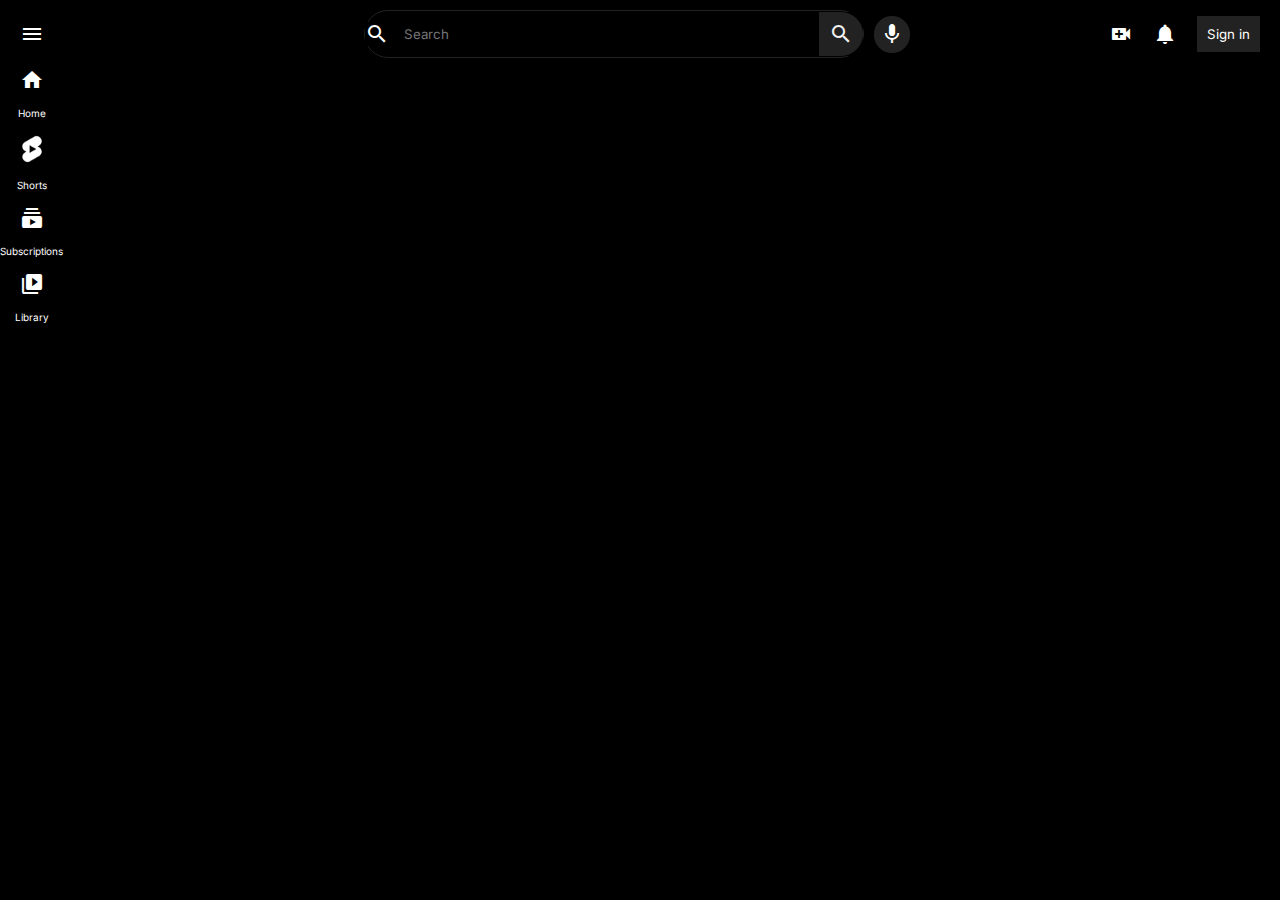
==== index.html @ 5d7f5431 "update" ====
<!DOCTYPE html>
<html lang="en">
<head>
    <meta charset="UTF-8">
    <meta http-equiv="X-UA-Compatible" content="IE=edge">
    <meta name="viewport" content="width=device-width, initial-scale=1.0">
    <link href="https://fonts.googleapis.com/icon?family=Material+Icons"
      rel="stylesheet">
      <link rel="preconnect" href="https://fonts.googleapis.com">
<link rel="preconnect" href="https://fonts.gstatic.com" crossorigin>
<link href="https://fonts.googleapis.com/css2?family=Inter:wght@300;400&display=swap" rel="stylesheet">
      <link rel="stylesheet" href="./style.css">
      <title>Document</title>
</head>
<body>
    <nav class="header-container">
        <div class="left-container">
            <span class="material-icons">menu</span>
            <img style="width: 100px;" src="https://upload.wikimedia.org/wikipedia/commons/thumb/5/54/YouTube_dark_logo_2017.svg/1280px-YouTube_dark_logo_2017.svg.png" alt="">
        </div>
        
        <div class="middle-container">
            <div class="search">
                <span class="material-icons">search</span>
                <input class="search-input" placeholder="Search">
                <button onclick="searchVideos()" id="searchbtn"><span id="search-icon" class="material-icons">search</span></button>
            </div>
            <div class="voice"><span id="mic" class="material-icons mic">mic</span></div>
            </div>
        <div class="right-container">
            <span class="material-icons">video_call</span>
            <span class="material-icons">notifications</span>
            <button id="signin">Sign in</button>
        </div>
    </nav>




    <section>
        <div class="menu-container">
                <span class="material-icons">home</span>
                <span>Home</span>
                <img style="width:30px;" src="./yt-shots.png">
                <span>Shorts</span>
                <span class="material-icons">subscriptions</span>
                <span>Subscriptions</span>
                <span class="material-icons">video_library</span>
                <span>Library</span>
        </div>
        <div id="search-container">

        </div>
    </section>
    
    <script src="./script.js"></script>

</body>
</html>
---- style.css ----
*{
    border: none;
    margin: 0;
    padding: 0;
    background-color: black;
    color: white;
    font-family: 'Inter', sans-serif;
}

.header-container{
    display: flex;
    justify-content: space-between;
    align-items: center;
    margin: 10px 20px 10px;
}

.left-container{
    display: flex;
    gap: 20px;
}

.middle-container{
    display: flex;
    justify-content: center;
    align-items: center;
    gap: 10px;
    
}

.search{
    border: 1px solid #222222;
    display: flex;
    justify-content: space-between;
    align-items: center;
    border-radius: 50px;
}
#search-icon{
    background-color: #222222;
    border-top-right-radius: 30px;
    border-bottom-right-radius: 30px;
    padding: 10px;
    padding-left: 10px;
    color: #F1F1F1;
}
input{
    padding: 15px;
    width: 400px;
    color: #F1F1F1;
}

button, .mic{
    cursor: pointer;
}

.voice, #mic{
    background-color: #222222;
    border-radius: 50px;
    padding: 3px;
}

.right-container{
    display: flex;
    justify-content: space-between;
    align-items: center;
    gap: 20px;
}

#signin{
    background-color: #222222;
    padding: 10px;
}

section{
    display: flex;
    gap: 150px;
}

.menu-container{
    display: flex;
    flex-direction: column;
    justify-content: flex-start;
    align-items: center;
    font-size: 10px;
    gap: 15px;
}

span{
    cursor: pointer;
}

img{
    cursor: pointer;
}

#search-container{
    margin-top: 40px;
    margin-right: 50px;
    display: grid;
    grid-template-columns: repeat(4, 1fr);
    grid-gap: 30px;
}
a{
    text-decoration: none;
}
.video-content{
    display: flex;
    justify-content: space-between;
    gap: 10px;
    margin-top: 10px;
}
.video-card:hover{
    transform: scaleX(1.1) scaleY(1.1);
}
.thumbnail{
    width: 300px;
}
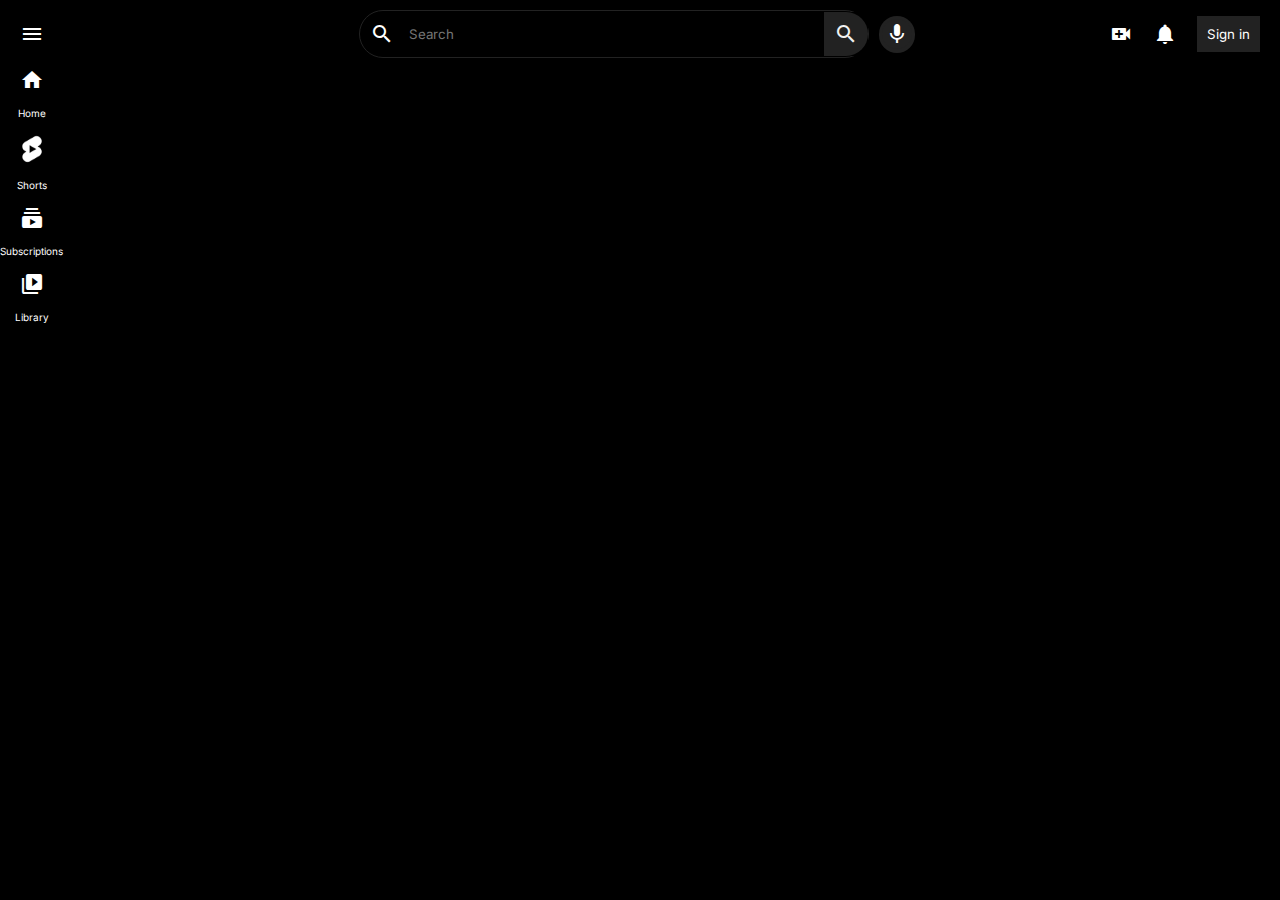
==== commit 3fc20e28: "search bar updated" ====
--- a/index.html
+++ b/index.html
@@ -21,9 +21,9 @@
         
         <div class="middle-container">
             <div class="search">
-                <span class="material-icons">search</span>
-                <input class="search-input" placeholder="Search">
-                <button onclick="searchVideos()" id="searchbtn"><span id="search-icon" class="material-icons">search</span></button>
+                <span class="material-icons search-icon">search</span>
+                <input id="search-input" class="search-input" placeholder="Search">
+                <button id="search-btn"><span id="search-icon" class="material-icons">search</span></button>
             </div>
             <div class="voice"><span id="mic" class="material-icons mic">mic</span></div>
             </div>
--- a/style.css
+++ b/style.css
@@ -42,10 +42,17 @@
     padding-left: 10px;
     color: #F1F1F1;
 }
+
+.search-icon{
+    margin-left: 10px;
+}
 input{
     padding: 15px;
     width: 400px;
     color: #F1F1F1;
+}
+input:active{
+    border-color: black;
 }
 
 button, .mic{
@@ -87,6 +94,9 @@
 span{
     cursor: pointer;
 }
+span:hover{
+    transform: scaleX(1.1) scaleY(1.1);
+}
 
 img{
     cursor: pointer;
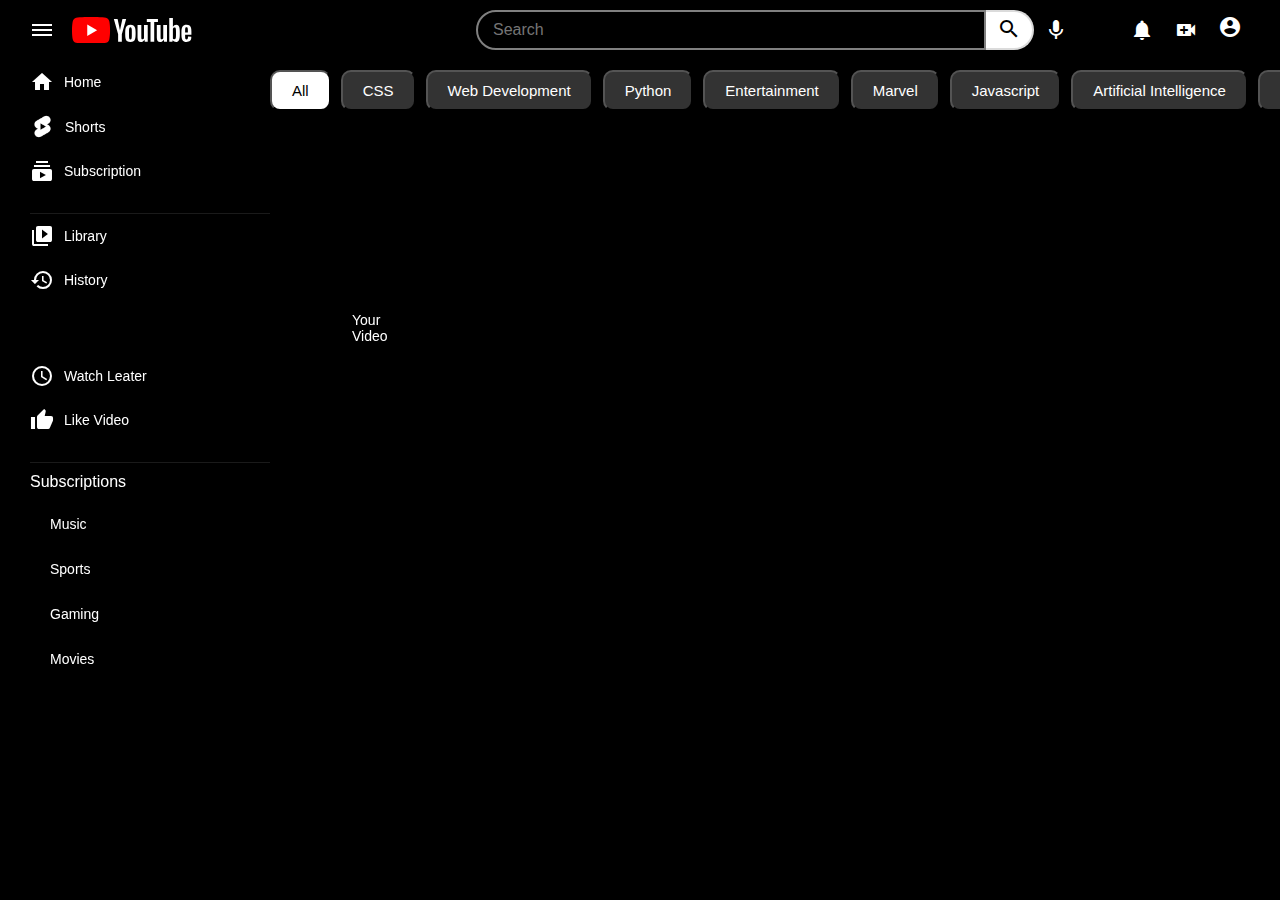
==== commit ffb47a6b: "update" ====
--- a/index.html
+++ b/index.html
@@ -2,58 +2,80 @@
 <html lang="en">
 <head>
     <meta charset="UTF-8">
-    <meta http-equiv="X-UA-Compatible" content="IE=edge">
     <meta name="viewport" content="width=device-width, initial-scale=1.0">
+    <title>Youtube Home Page</title>
+    <link rel="icon" href="Images/yuotube.png" />
+    <link rel="stylesheet" href="CSS/index.css" />
     <link href="https://fonts.googleapis.com/icon?family=Material+Icons"
       rel="stylesheet">
-      <link rel="preconnect" href="https://fonts.googleapis.com">
-<link rel="preconnect" href="https://fonts.gstatic.com" crossorigin>
-<link href="https://fonts.googleapis.com/css2?family=Inter:wght@300;400&display=swap" rel="stylesheet">
-      <link rel="stylesheet" href="./style.css">
-      <title>Document</title>
 </head>
 <body>
-    <nav class="header-container">
-        <div class="left-container">
-            <span class="material-icons">menu</span>
-            <img style="width: 100px;" src="https://upload.wikimedia.org/wikipedia/commons/thumb/5/54/YouTube_dark_logo_2017.svg/1280px-YouTube_dark_logo_2017.svg.png" alt="">
+
+    <nav class="navbar">
+        <div class="toggle-btn">
+            <span></span>
+            <span></span>
+            <span></span>
         </div>
-        
-        <div class="middle-container">
-            <div class="search">
-                <span class="material-icons search-icon">search</span>
-                <input id="search-input" class="search-input" placeholder="Search">
-                <button id="search-btn"><span id="search-icon" class="material-icons">search</span></button>
+        <a style="margin-left: 20px; cursor: pointer;" onclick="showData()"><svg viewBox="0 0 90 20" preserveAspectRatio="xMidYMid meet" focusable="false" class="style-scope yt-icon" style="pointer-events: none; display: block; width: 40%; height: 40%;"><g viewBox="0 0 90 20" preserveAspectRatio="xMidYMid meet" class="style-scope yt-icon"><g class="style-scope yt-icon"><path d="M27.9727 3.12324C27.6435 1.89323 26.6768 0.926623 25.4468 0.597366C23.2197 2.24288e-07 14.285 0 14.285 0C14.285 0 5.35042 2.24288e-07 3.12323 0.597366C1.89323 0.926623 0.926623 1.89323 0.597366 3.12324C2.24288e-07 5.35042 0 10 0 10C0 10 2.24288e-07 14.6496 0.597366 16.8768C0.926623 18.1068 1.89323 19.0734 3.12323 19.4026C5.35042 20 14.285 20 14.285 20C14.285 20 23.2197 20 25.4468 19.4026C26.6768 19.0734 27.6435 18.1068 27.9727 16.8768C28.5701 14.6496 28.5701 10 28.5701 10C28.5701 10 28.5677 5.35042 27.9727 3.12324Z" fill="#FF0000" class="style-scope yt-icon"></path><path d="M11.4253 14.2854L18.8477 10.0004L11.4253 5.71533V14.2854Z" fill="white" class="style-scope yt-icon"></path></g><g class="style-scope yt-icon"><g id="youtube-paths" class="style-scope yt-icon"><path d="M34.6024 13.0036L31.3945 1.41846H34.1932L35.3174 6.6701C35.6043 7.96361 35.8136 9.06662 35.95 9.97913H36.0323C36.1264 9.32532 36.3381 8.22937 36.665 6.68892L37.8291 1.41846H40.6278L37.3799 13.0036V18.561H34.6001V13.0036H34.6024Z" fill="white" class="style-scope yt-icon"></path><path d="M41.4697 18.1937C40.9053 17.8127 40.5031 17.22 40.2632 16.4157C40.0257 15.6114 39.9058 14.5437 39.9058 13.2078V11.3898C39.9058 10.0422 40.0422 8.95805 40.315 8.14196C40.5878 7.32588 41.0135 6.72851 41.592 6.35457C42.1706 5.98063 42.9302 5.79248 43.871 5.79248C44.7976 5.79248 45.5384 5.98298 46.0981 6.36398C46.6555 6.74497 47.0647 7.34234 47.3234 8.15137C47.5821 8.96275 47.7115 10.0422 47.7115 11.3898V13.2078C47.7115 14.5437 47.5845 15.6161 47.3329 16.4251C47.0812 17.2365 46.672 17.8292 46.1075 18.2031C45.5431 18.5771 44.7764 18.7652 43.8098 18.7652C42.8126 18.7675 42.0342 18.5747 41.4697 18.1937ZM44.6353 16.2323C44.7905 15.8231 44.8705 15.1575 44.8705 14.2309V10.3292C44.8705 9.43077 44.7929 8.77225 44.6353 8.35833C44.4777 7.94206 44.2026 7.7351 43.8074 7.7351C43.4265 7.7351 43.156 7.94206 43.0008 8.35833C42.8432 8.77461 42.7656 9.43077 42.7656 10.3292V14.2309C42.7656 15.1575 42.8408 15.8254 42.9914 16.2323C43.1419 16.6415 43.4123 16.8461 43.8074 16.8461C44.2026 16.8461 44.4777 16.6415 44.6353 16.2323Z" fill="white" class="style-scope yt-icon"></path><path d="M56.8154 18.5634H54.6094L54.3648 17.03H54.3037C53.7039 18.1871 52.8055 18.7656 51.6061 18.7656C50.7759 18.7656 50.1621 18.4928 49.767 17.9496C49.3719 17.4039 49.1743 16.5526 49.1743 15.3955V6.03751H51.9942V15.2308C51.9942 15.7906 52.0553 16.188 52.1776 16.4256C52.2999 16.6631 52.5045 16.783 52.7914 16.783C53.036 16.783 53.2712 16.7078 53.497 16.5573C53.7228 16.4067 53.8874 16.2162 53.9979 15.9858V6.03516H56.8154V18.5634Z" fill="white" class="style-scope yt-icon"></path><path d="M64.4755 3.68758H61.6768V18.5629H58.9181V3.68758H56.1194V1.42041H64.4755V3.68758Z" fill="white" class="style-scope yt-icon"></path><path d="M71.2768 18.5634H69.0708L68.8262 17.03H68.7651C68.1654 18.1871 67.267 18.7656 66.0675 18.7656C65.2373 18.7656 64.6235 18.4928 64.2284 17.9496C63.8333 17.4039 63.6357 16.5526 63.6357 15.3955V6.03751H66.4556V15.2308C66.4556 15.7906 66.5167 16.188 66.639 16.4256C66.7613 16.6631 66.9659 16.783 67.2529 16.783C67.4974 16.783 67.7326 16.7078 67.9584 16.5573C68.1842 16.4067 68.3488 16.2162 68.4593 15.9858V6.03516H71.2768V18.5634Z" fill="white" class="style-scope yt-icon"></path><path d="M80.609 8.0387C80.4373 7.24849 80.1621 6.67699 79.7812 6.32186C79.4002 5.96674 78.8757 5.79035 78.2078 5.79035C77.6904 5.79035 77.2059 5.93616 76.7567 6.23014C76.3075 6.52412 75.9594 6.90747 75.7148 7.38489H75.6937V0.785645H72.9773V18.5608H75.3056L75.5925 17.3755H75.6537C75.8724 17.7988 76.1993 18.1304 76.6344 18.3774C77.0695 18.622 77.554 18.7443 78.0855 18.7443C79.038 18.7443 79.7412 18.3045 80.1904 17.4272C80.6396 16.5476 80.8653 15.1765 80.8653 13.3092V11.3266C80.8653 9.92722 80.7783 8.82892 80.609 8.0387ZM78.0243 13.1492C78.0243 14.0617 77.9867 14.7767 77.9114 15.2941C77.8362 15.8115 77.7115 16.1808 77.5328 16.3971C77.3564 16.6158 77.1165 16.724 76.8178 16.724C76.585 16.724 76.371 16.6699 76.1734 16.5594C75.9759 16.4512 75.816 16.2866 75.6937 16.0702V8.96062C75.7877 8.6196 75.9524 8.34209 76.1852 8.12337C76.4157 7.90465 76.6697 7.79646 76.9401 7.79646C77.2271 7.79646 77.4481 7.90935 77.6034 8.13278C77.7609 8.35855 77.8691 8.73485 77.9303 9.26636C77.9914 9.79787 78.022 10.5528 78.022 11.5335V13.1492H78.0243Z" fill="white" class="style-scope yt-icon"></path><path d="M84.8657 13.8712C84.8657 14.6755 84.8892 15.2776 84.9363 15.6798C84.9833 16.0819 85.0821 16.3736 85.2326 16.5594C85.3831 16.7428 85.6136 16.8345 85.9264 16.8345C86.3474 16.8345 86.639 16.6699 86.7942 16.343C86.9518 16.0161 87.0365 15.4705 87.0506 14.7085L89.4824 14.8519C89.4965 14.9601 89.5035 15.1106 89.5035 15.3011C89.5035 16.4582 89.186 17.3237 88.5534 17.8952C87.9208 18.4667 87.0247 18.7536 85.8676 18.7536C84.4777 18.7536 83.504 18.3185 82.9466 17.446C82.3869 16.5735 82.1094 15.2259 82.1094 13.4008V11.2136C82.1094 9.33452 82.3987 7.96105 82.9772 7.09558C83.5558 6.2301 84.5459 5.79736 85.9499 5.79736C86.9165 5.79736 87.6597 5.97375 88.1771 6.32888C88.6945 6.684 89.059 7.23433 89.2707 7.98457C89.4824 8.7348 89.5882 9.76961 89.5882 11.0913V13.2362H84.8657V13.8712ZM85.2232 7.96811C85.0797 8.14449 84.9857 8.43377 84.9363 8.83593C84.8892 9.2381 84.8657 9.84722 84.8657 10.6657V11.5641H86.9283V10.6657C86.9283 9.86133 86.9001 9.25221 86.846 8.83593C86.7919 8.41966 86.6931 8.12803 86.5496 7.95635C86.4062 7.78702 86.1851 7.7 85.8864 7.7C85.5854 7.70235 85.3643 7.79172 85.2232 7.96811Z" fill="white" class="style-scope yt-icon"></path></g></g></g></svg>
+        </a>
+            <div class="search-box">
+            <input type="text" class="search-bar" placeholder="search" id="search">
+            <button class="search-btn"><span class="material-icons">search</span></button>
+            <span style="margin-left:10px; color: white;" class="material-icons">mic</span>
+        </div>
+        <div style="display: flex; gap: 20px;" class="user-options">
+            
+            <span style="color: white;" class="material-icons">notifications</span>
+            <span style="color: white;" class="material-icons">video_call</span>
+            <div class="user-dp">
+                <span style="color: white;" class="material-icons">account_circle</span>
             </div>
-            <div class="voice"><span id="mic" class="material-icons mic">mic</span></div>
-            </div>
-        <div class="right-container">
-            <span class="material-icons">video_call</span>
-            <span class="material-icons">notifications</span>
-            <button id="signin">Sign in</button>
         </div>
     </nav>
 
+    <!-- sidebar -->
+    <div class="side-bar">
+        <a onclick="showData()" class="links"><span class="material-icons">home</span>Home</a>
+        <a href="https://www.youtube.com/shorts/z9wlZl3dbC0" class="links"><img src="./yt-shots.png" alt="">Shorts</a>
+        <a href="https://www.youtube.com/feed/subscriptions" class="links"><span class="material-icons">subscriptions</span>subscription</a>
 
+        <hr class="seperator">
+        <a href="https://www.youtube.com/feed/library" class="links"><span class="material-icons">video_library</span>library</a>
+        <a href="https://www.youtube.com/feed/history" class="links"><span class="material-icons">history</span>history</a>
+        <a href="https://studio.youtube.com/channel/UCUsDCWuAM-AoUEqHVp4MpoA/videos/upload?filter=%5B%5D&sort=%7B%22columnType%22%3A%22date%22%2C%22sortOrder%22%3A%22DESCENDING%22%7D" class="links"><span class="material-icons">smart_display</span>your video</a>
+        <a href="https://www.youtube.com/playlist?list=WL" class="links"><span class="material-icons">schedule</span>watch leater</a>
+        <a href="https://www.youtube.com/playlist?list=LL" class="links"><span class="material-icons">thumb_up</span>like video</a>
 
+        <hr class="seperator">
+        <p class="links" style="font-size: 16px;">Subscriptions</p>
+        <a href="https://www.youtube.com/channel/UC-9-kyTW8ZkZNDHQJ6FgpwQ" class="linkss"><img src="https://yt3.ggpht.com/vCqmJ7cdUYpvR0bqLpWIe8ktaor4QafQLlfQyTuZy-M9W_YafT8Wo9kdsKL2St1BrkMRpVSJgA=s88-c-k-c0x00ffffff-no-rj" alt="">Music</a>
+        <a href="https://www.youtube.com/channel/UCEgdi0XIXXZ-qJOFPf4JSKw" class="linkss"><img src="https://yt3.ggpht.com/mUhuJiCiL8jf0Ngf9sh7BFBZCO0MUL2JyH_5ElHbV2fd13hxZ9zQ3-x-YePA_-PCUUH360G0=s88-c-k-c0x00ffffff-no-rj" alt="">Sports</a>
+        <a href="https://www.youtube.com/gaming" class="linkss"><img src="https://yt3.ggpht.com/pzvUHajbQDLDt63gKFYUX445k3VprUs8CeJFpNTxGQZlk0grOSkAqU8Th1_C97dyYM3nENgjbw=s88-c-k-c0x00ffffff-no-rj" alt="">Gaming</a>
+        <a href="https://www.youtube.com/channel/UClgRkhTL3_hImCAmdLfDE4g" class="linkss"><img src="https://yt3.ggpht.com/CctvYaAE8uFnSs-l3yRC8LdvGnXkh-wkj1szh09g2AroR-NMeWJI_eIJCEHJd6oGGaBmG-YB=s88-c-k-c0x00ffffff-no-rj" alt="">Movies</a>
+    </div>
 
-    <section>
-        <div class="menu-container">
-                <span class="material-icons">home</span>
-                <span>Home</span>
-                <img style="width:30px;" src="./yt-shots.png">
-                <span>Shorts</span>
-                <span class="material-icons">subscriptions</span>
-                <span>Subscriptions</span>
-                <span class="material-icons">video_library</span>
-                <span>Library</span>
-        </div>
-        <div id="search-container">
-
-        </div>
-    </section>
-    
-    <script src="./script.js"></script>
-
+    <!-- filters -->
+    <div class="filters">
+        <button style="background-color: white; color: black;" id="searchButton" onclick="searchTrending()" class="filter-options active">all</button>
+        <button id="searchButton" onclick="searchTrending()" class="filter-options">CSS</button>
+        <button id="searchButton" onclick="searchTrending()" class="filter-options">web development</button>
+        <button id="searchButton" onclick="searchTrending()" class="filter-options">python</button>
+        <button id="searchButton" onclick="searchTrending()" class="filter-options">entertainment</button>
+        <button id="searchButton" onclick="searchTrending()" class="filter-options">marvel</button>
+        <button id="searchButton" onclick="searchTrending()" class="filter-options">javascript</button>
+        <button id="searchButton" onclick="searchTrending()" class="filter-options">artificial intelligence</button>
+        <button id="searchButton" onclick="searchTrending()" class="filter-options">machine learning</button>
+        <button id="searchButton" onclick="searchTrending()" class="filter-options">trending</button>
+    </div>
+    <!-- videos -->
+    <div class="home-page-container">
+   
+    </div>
+    <div id="serach-video-container">
+      
+    </div>
+    <script src="https://apis.google.com/js/api.js"></script>
+    <script src="JS/index.js"></script>
 </body>
-</html>+</html>
--- a/CSS/index.css
+++ b/CSS/index.css
@@ -0,0 +1,341 @@
+*{
+    margin: 0;
+    padding: 0;
+    box-sizing: border-box;
+}
+
+*:focus{
+    outline: none;
+}
+
+body{
+    position: relative;
+    background-color: black;
+    font-family: 'roboto', sans-serif;
+}
+@media (prefers-color-scheme: dark) {
+    body {
+      background-color: black; /* Background color for dark theme */
+    }
+  }
+
+.navbar{
+    position: fixed;
+    top: 0;
+    left: 0;
+    width: 100%;
+    height: 60px;
+    background: black;
+    display: flex;
+    align-items: center;
+    padding: 0 2.5vw;
+}
+
+.toggle-btn{
+    width: 20px;
+    height: 10px;
+    position: relative;
+    cursor: pointer;
+}
+
+.toggle-btn span{
+    position: absolute;
+    width: 100%;
+    height: 2px;
+    top: 50%;
+    transform: translateY(-50%);
+    background: white;
+}
+
+.toggle-btn span:nth-child(1){
+    top: 0;
+}
+
+.toggle-btn span:nth-child(3){
+    top: 100%;
+}
+
+.logo{
+    height: 30px;
+    margin: -10px 30px 0;
+}
+
+.search-box{
+    position: relative;
+    max-width: 600px;
+    width: 50%;
+    height: 40px;
+    display: flex;
+    align-items: center;
+    justify-content: center;
+    align-self: center;
+    margin-left: 100px;
+}
+
+.search-bar{
+    width: 85%;
+    height: 100%;
+    border: 2px solid gray;
+    padding: 15px;
+    font-size: 16px;
+    text-transform: capitalize;
+    border-radius: 20px 0 0 20px;
+    display: flex;
+    justify-content: center;
+    background-color: black;
+    color: white;
+}
+
+.search-btn{
+    width: 8%;
+    height: 100%;
+    background: white;
+    border: 2px solid #dbdbdb;
+    padding: 5px 0;
+    border-left: none;
+    border-radius: 0 20px 20px 0;
+    display: flex;
+    justify-content: center;
+    cursor: pointer;
+}
+
+.user-options{
+    height: 35px;
+    display: flex;
+    margin-left: auto;
+    align-items: center;
+}
+
+.user-options .icon{
+    height: 80%;
+    margin-right: 20px;
+    cursor: pointer;
+}
+
+.user-dp{
+    cursor: pointer;
+    height: 30px;
+    width: 30px;
+    border-radius: 50%;
+    overflow: hidden;
+}
+
+.user-dp img{
+    width: 100%;
+    height: 100%;
+    object-fit: cover;
+    border-radius: 50%;
+}
+
+/* side-bar */
+
+.side-bar{
+    position:fixed;
+    scroll-behavior: auto;
+    top: 60px;
+    left: 30px;
+    min-width: 250px;
+    width: 250px;
+    height: calc(100vh - 60px);
+    background: black;
+    padding-right: 10px;
+}
+
+
+.links{
+    display: block;
+    padding: 10px 0px;
+    display: flex;
+    gap: 10px;
+    align-items: center;
+    text-transform: capitalize;
+    color: white;
+    font-size: 14px;
+    font-weight: 500;
+    text-decoration: none;
+}
+
+.links img{
+    height: 25px;
+}
+
+.linkss{
+    display: block;
+    width: 100%;
+    padding: 10px 0px;
+    display: flex;
+    align-items: center;
+    text-transform: capitalize;
+    color: white;
+    font-size: 14px;
+    font-weight: 500;
+    text-decoration: none;
+}
+.linkss img{
+    height: 25px;
+    margin-right: 20px;
+    border-radius: 50%;
+}
+
+
+.links:hover,
+.links.active{
+    background: rgba(0, 0, 0, 0.049);
+    border-radius: 15px;
+    margin-left: 10px;
+    margin-right: 10px;
+}
+.linkss:hover,
+.linkss.active{
+    background: rgba(0, 0, 0, 0.049);
+    border-radius: 15px;
+    margin-left: 10px;
+    margin-right: 10px;
+}
+.shorts{
+    
+}
+.seperator{
+    border: none;
+    border-bottom: 1px solid rgba(255, 254, 254, 0.1);
+    margin-top: 20px;
+
+}
+
+/* filter */
+
+.filters{
+    position: fixed;
+    left: 250px;
+    top: 60px;
+    width: calc(100% - 250px);
+    height: 60px;
+    background: black;
+    padding: 0 20px;
+    display: flex;
+    align-items: center;
+    overflow-x: auto;
+    overflow-y: hidden;
+}
+
+.filters::-webkit-scrollbar{
+    display: none;
+}
+
+.filter-options{
+    flex: 0 0 auto;
+    padding: 10px 20px;
+    border-radius: 10px;
+    background: rgb(51, 51, 51);
+    text-transform: capitalize;
+    margin-right: 10px;
+    color: white;
+    font-size: 15px;
+    cursor: pointer;
+    box-shadow: 0 0 3px black;
+}
+
+
+
+/* video */
+
+.home-page-container{
+    width: calc(100% - 250px);
+    margin-top: 120px;
+    margin-left: 250px;
+    padding: 20px;
+    display: grid;
+    grid-template-columns: repeat(3, 33%);
+    grid-gap: 20px 10px;
+    overflow-x: hidden;
+}
+
+.video{
+    min-height: 250px;
+    height: auto;
+    cursor: pointer;
+}
+
+.thumbnail{
+    width: 95%;
+    height: 180px;
+    object-fit: cover;
+    border-radius: 16px;
+}
+
+.content{
+    width: 100%;
+    height: 100px;
+    padding: 10px;
+    display: flex;
+    justify-content: space-between;
+}
+
+.channel-icon{
+    width: 40px;
+    height: 40px;
+    border-radius: 50%;
+    object-fit: cover;
+    margin-right: 10px;
+}
+
+.title{
+    width: 100%;
+    height: 60px;
+    overflow: hidden;
+    color: white;
+}
+
+.channel-name{
+    font-size: 14px;
+    margin: 2px 0;
+    color: #979797;
+}
+
+/* Search */
+#serach-video-container{
+    width: calc(100% - 250px);
+    margin-left: 250px;
+    padding: 0px 20px;
+}
+
+.search-card
+{
+    display: grid;
+    margin: 10px 0px;
+    grid-template-columns: 25% 70%;
+    justify-content: space-around;
+    color: white;
+    cursor: pointer;
+}
+.channelInfo
+{
+    margin: 10px 0px;
+    vertical-align: middle;
+    display: flex;
+}
+.channelInfo p{
+    padding-top: 10px;
+}
+
+.title2{
+    font-weight:normal;
+    font-size: 20px;
+}
+.desc
+{
+    color: grey;
+    font-size: 14px;
+}
+.thumbnail2{
+    width: 100%;
+    height: 250px;
+    object-fit: cover;
+}
+#container
+{
+    background-color: red;
+    width: calc(100% - 250px);
+    margin-left: 250px;
+    padding: 20px;
+}